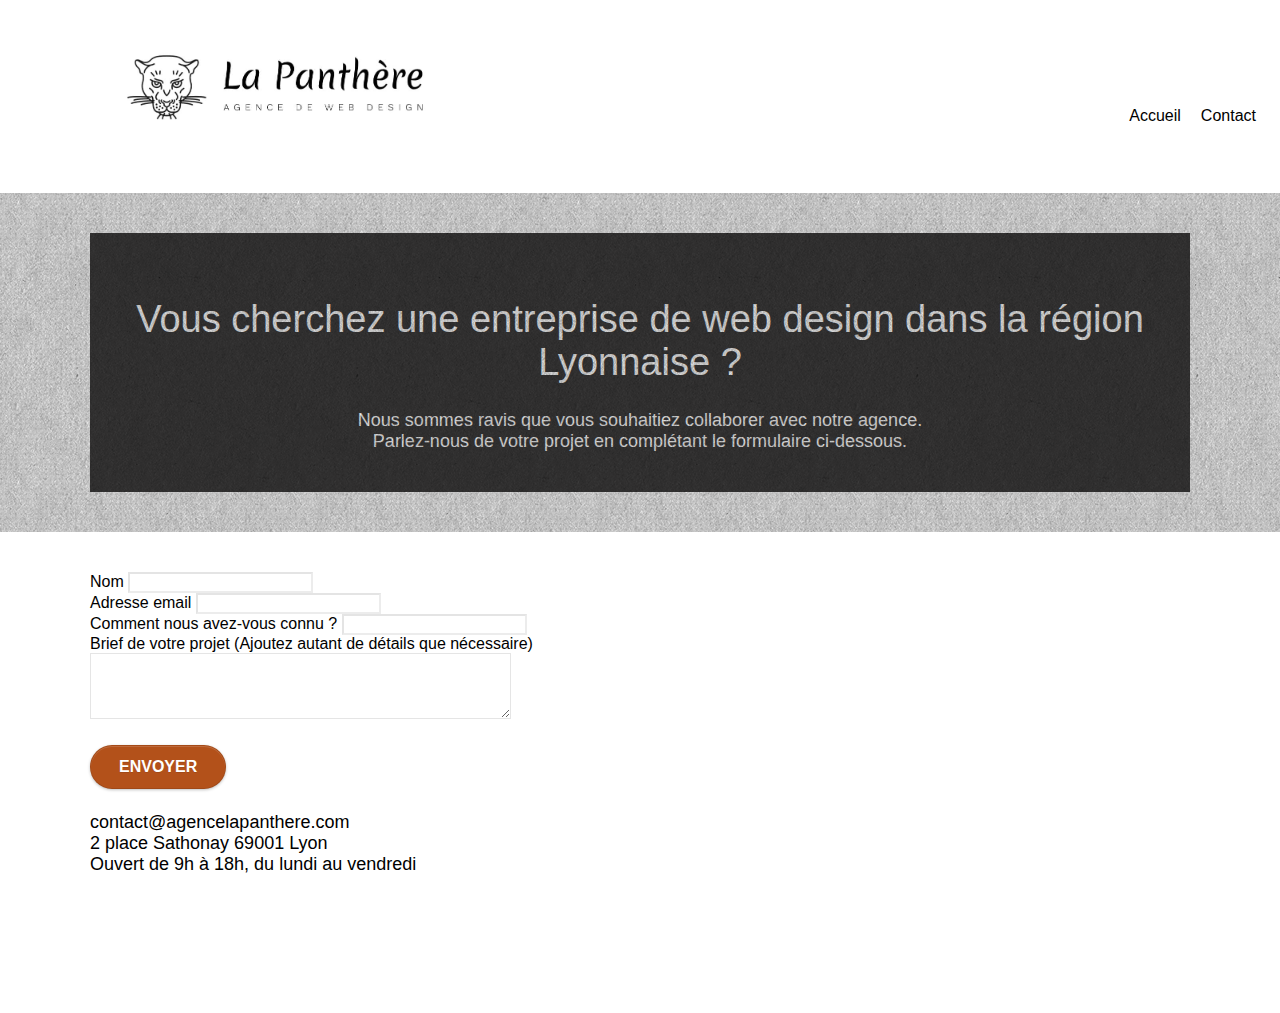
==== contact.html @ 8a8e66e3 "Modification du site" ====
<!doctype html>
<html lang="fr">
<head>
    <meta charset="utf-8">
    <meta name="description" content="Votre entreprise de web design à lyon - Contactez La Panthère agence">
    <meta name="viewport" content="width=device-width, initial-scale=1.0, viewport-fit=cover">
    <link rel="shortcut icon" type="image/png" href="favicon.jpg">
    
	<link rel="stylesheet" type="text/css" href="./css/bootstrap.min.css">
	<link rel="stylesheet" type="text/css" href="style.css">
	<link rel="stylesheet" type="text/css" href="./css/font-awesome.min.css">
	<link rel="stylesheet" type="text/css" href="./css/et-line.min.css">
	
    
	<script src="./js/jquery-2.1.0.js"></script>
	<script src="./js/bootstrap.js"></script>
	<script src="./js/blocs.js"></script>
	<script src="./js/jqBootstrapValidation.js"></script>
	<script src="./js/formHandler.js"></script>
    <title>Nous contacter</title>

    
<!-- Analytics -->
 
<!-- Analytics END -->
    
</head>
<body>
<!-- Principal conteneur -->
<div class="page-container">
    <header>
		<!-- bloc-0 -->
		<div class="bloc bgc-white l-bloc " id="bloc-0">
			<div class="container bloc-sm">
				<nav class="navbar row">
					<div class="navbar-header">
						<a class="navbar-brand" href="index.html"><img src="imgV2/Logo-panthère.jpg" alt="La Panthère agence logo" height="40" /></a>
					</div>
					<div class="collapse navbar-collapse navbar-1 special-dropdown-nav">
						<ul class="site-navigation nav navbar-nav">
							<li>
								<a class="focusedInputBlack" href="index.html">Accueil</a>
							</li>
							<li>
								<a class="focusedInputBlack" href="/">Contact</a>
							</li>
						</ul>
					</div>
				</nav>
			</div>
		</div>
		<!-- bloc-0 END -->

		<!-- bloc-6 -->
		<div class="bloc bg-dots-bg bg-repeat bgc-atomic-tangerine d-bloc bloc-bg-texture texture-paper" id="bloc-6">
			<div class="container bloc-lg">
				<div class="row">
					<div class="col-sm-12 grey-background resize">
						<h1 class="text-center hero-bloc-text white">
							Vous cherchez une entreprise de web design dans la région Lyonnaise ?
						</h1>
						<p class="text-center mg-lg white tight-width-whitespace">
							Nous sommes ravis que vous souhaitiez collaborer avec notre agence.<br>
							Parlez-nous de votre projet en complétant le formulaire ci-dessous.
						</p>
					</div>
				</div>
			</div>
		</div>
	</header>
	<!-- bloc-6 END -->

<!-- bloc-7 -->
<main id="main">
	<section class="bloc bgc-white l-bloc" id="bloc-7">
		<div class="container bloc-lg">
			<div class="row">
				<div class="col-sm-6">
					<form id="form_1">
						<div class="form-group">
							<label>
								Nom
							</label>
							<input id="name" class="form-control" required />
						</div>
						<div class="form-group">
							<label>
								Adresse email
							</label>
							<input id="email" class="form-control" type="email" required />
						</div>
						<div class="form-group">
							<label>
								Comment nous avez-vous connu ?
							</label>
							<input class="form-control" type="email" required id="input_504" />
						</div>
						<div class="form-group">
							<label>
								Brief de votre projet (Ajoutez autant de détails que nécessaire)<br>
							</label><textarea id="message" class="form-control" rows="4" cols="50" required></textarea>
						</div> 
						<button class="btn btn-atomic-tangerine btn-clean btn-rd btn-lg cta-hero" type="submit">
							Envoyer
						</button>
					</form>
				</div>
				<div class="col-sm-6">
					<p>
						contact@agencelapanthere.com<br>2 place Sathonay 69001 Lyon<br>Ouvert de 9h à 18h, du lundi au vendredi<br>
					</p>
				</div>
			</div>
		</div>
	</section>
</main>
<!-- bloc-7 END -->

<!-- ScrollToTop Button -->

<!-- ScrollToTop Button END-->


<!-- Footer - bloc-8 -->
<footer class="bloc bgc-atomic-tangerine d-bloc" id="bloc-8">
	<div class="container bloc-sm">
		<div class="row">
			<div class="col-sm-12">
				<div class="row row-no-gutters social">
					<div class="col-sm-3">
						<div class="text-center">
							<a class="social" href="/" title="twitter"><span class="fa fa-twitter icon-md"></span></a>
						</div>
					</div>
					<div class="col-sm-3">
						<div class="text-center">
							<a class="social" href="/" title="facebook"><span class="fa fa-facebook icon-md"></span></a>
						</div>
					</div>
					<div class="col-sm-3">
						<div class="text-center">
							<a class="social" href="/" title="dribble"><span class="fa fa-dribbble icon-md"></span></a>
						</div>
					</div>
					<div class="col-sm-3">
						<div class="text-center">
							<a class="social" href="/" title="insta"><span class="fa fa-instagram icon-md"></span></a>
						</div>
					</div>
				</div>
			</div>
		</div>
	</div>
</footer>
<!-- Footer - bloc-8 END -->

</div>
<!-- Principal conteneur END -->
    

</body>
</html>
---- style.css ----
body {
    margin: 0;
    padding: 0;
    background: #FFF;
    overflow-x: hidden;
    -webkit-font-smoothing: antialiased;
    -moz-osx-font-smoothing: grayscale;
}

a,
button {
    transition: all .3s ease-in-out;
    outline: none!important;
}

a:hover {
    text-decoration: none;
    cursor: pointer;
}

#page-loading-blocs-notifaction {
    position: fixed;
    top: 0;
    bottom: 0;
    width: 100%;
    z-index: 100000;
    background: #FFFFFF url("img/pageload-spinner.gif") no-repeat center center;
}

.bloc {
    clear: both;
    background: 50% 50% no-repeat;
    padding: 0 50px;
    -webkit-background-size: cover;
    -moz-background-size: cover;
    -o-background-size: cover;
    background-size: cover;
    position: relative;
}

.bloc .container {
    padding: 40px;
}

.bloc-lg {
    padding: 100px 50px;
}

.bloc-md {
    padding: 50px;
}

.bloc-sm {
    padding: 20px 50px;
}

.bg-center,
.bg-l-edge,
.bg-r-edge,
.bg-t-edge,
.bg-b-edge,
.bg-tl-edge,
.bg-bl-edge,
.bg-tr-edge,
.bg-br-edge,
.bg-repeat {
    -webkit-background-size: auto!important;
    -moz-background-size: auto!important;
    -o-background-size: auto!important;
    background-size: auto!important;
}

.bg-repeat {
    background: repeat;
}
.grey-background {
    background-color: #3f3e3e;
    padding: 40px;
}

.resize {
    text-align: center;
}
.bg-t-edge {
    background: top no-repeat;
}

.bloc-bg-texture::before {
    content: "";
    background-size: 2px 2px;
    position: absolute;
    top: 0;
    bottom: 0;
    left: 0;
    right: 0;
}

.texture-paper::before {
    background: url("img/texture-paper.png");
    background-size: 280px 280px;
}

.b-parallax {
    background-attachment: fixed;
}

.d-bloc button:hover {
    color: rgba(255, 255, 255, .9);
}

.d-bloc .icon-round,
.d-bloc .icon-square,
.d-bloc .icon-rounded,
.d-bloc .icon-semi-rounded-a,
.d-bloc .icon-semi-rounded-b {
    border-color: rgba(255, 255, 255, .9);
}

.d-bloc .divider-h span {
    border-color: rgba(255, 255, 255, .2);
}

.d-bloc .a-btn:hover,
.d-bloc .navbar a:hover,
.d-bloc .navbar-brand:hover,
.d-bloc a:hover .icon-sm,
.d-bloc a:hover .icon-md,
.d-bloc a:hover .icon-lg,
.d-bloc a:hover .icon-xl,
.d-bloc h1 a:hover,
.d-bloc h2 a:hover,
.d-bloc h3 a:hover,
.d-bloc h4 a:hover,
.d-bloc h5 a:hover,
.d-bloc h6 a:hover,
.d-bloc p a:hover {
    color: rgba(255, 255, 255, 1);
}

.d-bloc .navbar-toggle .icon-bar {
    background: rgba(255, 255, 255, 1);
}

.d-bloc .btn-wire,
.d-bloc .btn-wire:hover {
    color: rgba(255, 255, 255, 1);
    border-color: rgba(255, 255, 255, 1);
}

.d-bloc .panel {
    color: rgba(0, 0, 0, .5);
}

.d-bloc .panel button:hover {
    color: rgba(0, 0, 0, .7);
}

.d-bloc .panel icon {
    border-color: rgba(0, 0, 0, .7);
}

.d-bloc .panel .divider-h span {
    border-color: rgba(0, 0, 0, .1);
}

.d-bloc .panel .a-btn {
    color: rgba(0, 0, 0, .6);
}

.d-bloc .panel .a-btn:hover {
    color: rgba(0, 0, 0, 1);
}

.d-bloc .panel .btn-wire,
.d-bloc .panel .btn-wire:hover {
    color: rgba(0, 0, 0, .7);
    border-color: rgba(0, 0, 0, .3);
}

.d-bloc .panel,
.l-bloc {
    color: rgba(0, 0, 0, .5);
}

.d-bloc .panel button:hover,
.l-bloc button:hover {
    color: rgba(0, 0, 0, .7);
}

.l-bloc .icon-round,
.l-bloc .icon-square,
.l-bloc .icon-rounded,
.l-bloc .icon-semi-rounded-a,
.l-bloc .icon-semi-rounded-b {
    border-color: rgba(0, 0, 0, .7);
}

.d-bloc .panel .divider-h span,
.l-bloc .divider-h span {
    border-color: rgba(0, 0, 0, .1);
}

.d-bloc .panel .a-btn,
.l-bloc .a-btn,
.l-bloc .navbar a,
.l-bloc .navbar-brand,
.l-bloc a .icon-sm,
.l-bloc a .icon-md,
.l-bloc a .icon-lg,
.l-bloc a .icon-xl,
.l-bloc h1 a,
.l-bloc h2 a,
.l-bloc h3 a,
.l-bloc h4 a,
.l-bloc h5 a,
.l-bloc h6 a,
.l-bloc p a {
    color: rgba(0, 0, 0, .6);
}

.d-bloc .panel .a-btn:hover,
.l-bloc .a-btn:hover,
.l-bloc .navbar a:hover,
.l-bloc .navbar-brand:hover,
.l-bloc a:hover .icon-sm,
.l-bloc a:hover .icon-md,
.l-bloc a:hover .icon-lg,
.l-bloc a:hover .icon-xl,
.l-bloc h1 a:hover,
.l-bloc h2 a:hover,
.l-bloc h3 a:hover,
.l-bloc h4 a:hover,
.l-bloc h5 a:hover,
.l-bloc h6 a:hover,
.l-bloc p a:hover {
    color: rgba(0, 0, 0, 1);
}

.l-bloc .navbar-toggle .icon-bar {
    color: rgba(0, 0, 0, .6);
}

.d-bloc .panel .btn-wire,
.d-bloc .panel .btn-wire:hover,
.l-bloc .btn-wire,
.l-bloc .btn-wire:hover {
    color: rgba(0, 0, 0, .7);
    border-color: rgba(0, 0, 0, .3);
}

.voffset {
    margin-top: 30px;
}

.voffset-lg {
    margin-top: 80px;
}

.row-no-gutters {
    margin-right: 0;
    margin-left: 0;
}

.row.row-no-gutters > [class^="col-"],
.row.row-no-gutters > [class*=" col-"] {
    padding-right: 0;
    padding-left: 0;
}

#bloc-1-hero h1 {
    font-size: 32px;
}

.navbar {
    margin-bottom: 0;
    z-index: 1;
}

.navbar-brand {
    height: auto;
    padding: 3px 15px;
    font-size: 25px;
    font-weight: normal;
    font-weight: 600;
    line-height: 44px;
}

.navbar-brand img {
    height: 100px;
    margin: 0 5px 0 0;
    display: inline;
}

.navbar-brand img[src$=svg] {
    min-width: 100px;
}

.nav-center .navbar-brand img {
    margin: 0;
}

.navbar .nav {
    padding-top: 2px;
    margin-right: -16px;
    float: right;
    z-index: 1;
    list-style-type: none;
}

.nav > li {
    float: left;
    margin-top: 4px;
    font-size: 16px;
    margin-right: 20px;
}

.navbar-nav .open .dropdown-menu > li > a {
    text-align: inherit;
}

.nav > li a:hover,
.nav > li a:focus {
    background: transparent;
}

.navbar-toggle {
    margin: 10px 10px 0 0;
    border: 0px;
}

.navbar-toggle:hover {
    background: transparent!important;
}

.navbar-toggle .icon-bar {
    background-color: rgba(0, 0, 0, .5);
    width: 26px;
}

.nav-invert .navbar .nav {
    float: left;
}

.nav-invert .navbar-header,
.nav-invert .navbar-brand {
    float: right;
    position: relative;
    z-index: 2;
}

@media (min-width: 768px) {
    .site-navigation {
        position: absolute;
        top: 50%;
        right: 20px;
        transform: translate(0, -50%);
        -webkit-transform: translateY(-50%);
    }
    .nav > li .dropdown-menu a,
    .nav > li .dropdown-menu a:hover {
        color: #484848;
    }
    .nav-invert .site-navigation {
        left: 0;
        right: 0;
    }
    .nav-center {
        text-align: center;
    }
    .nav-center .navbar-header {
        width: 100%;
    }
    .nav-center .navbar-header,
    .nav-center .navbar-brand,
    .nav-center .nav > li {
        float: none;
        display: inline-block;
    }
    .nav-center .site-navigation {
        position: relative;
        width: 100%;
        right: 0;
        margin-right: 0px;
        margin-top: 20px;
    }
    .nav-center.mini-nav .navbar-toggle {
        float: none;
        margin: 10px auto 0;
    }
}

.nav > li > .dropdown a {
    background: none!important;
    display: block;
    padding: 14px 15px;
}

nav .caret {
    margin: 0 5px;
}

.dropdown-menu .dropdown-menu {
    top: -8px;
    left: 100%;
}

.dropdown-menu .dropmenu-flow-right {
    top: 100%;
    left: 0;
    margin-left: -1px;
    border-top-left-radius: 0;
    border-top-right-radius: 0;
}

.dropdown-menu .dropdown span {
    border: 4px solid black;
    border-top-color: transparent;
    border-right-color: transparent;
    border-bottom-color: transparent;
    margin: 6px -5px 0 0!important;
    float: right;
}

.mg-md {
    margin-top: 10px;
    margin-bottom: 20px;
}

.mg-lg {
    margin-top: 10px;
    margin-bottom: 40px;
}

.btn {
    margin: 0 5px 5px 0;
}

.btn.pull-right {
    margin: 0 0 5px 5px;
}

.btn-d,
.btn-d:hover,
.btn-d:focus {
    color: #FFF;
    background: rgba(0, 0, 0, .3);
}

button {
    outline: none!important;
}

.btn-rd {
    border-radius: 40px;
}

.btn-clean {
    border: 1px solid rgba(0, 0, 0, .08);
    border-bottom-color: rgba(0, 0, 0, .1);
    text-shadow: 0 1px 0 rgba(0, 0, 1, .1);
    box-shadow: 0 1px 3px rgba(0, 0, 1, .25), inset 0 1px 0 0 rgba(255, 255, 255, .15);
}

.icon-md {
    font-size: 30px!important;
}

.icon-lg {
    font-size: 60px!important;
}

.sm-shadow {
    text-shadow: 0 1px 2px rgba(0, 0, 0, .3);
}

.panel-sq,
.panel-sq .panel-heading,
.panel-sq .panel-footer {
    border-radius: 0;
}

.panel-rd {
    border-radius: 30px;
}

.panel-rd .panel-heading {
    border-radius: 29px 29px 0 0;
}

.panel-rd .panel-footer {
    border-radius: 0 0 29px 29px;
}

.form-control {
    border-color: rgba(0, 0, 0, .1);
    box-shadow: none;
}

.scrollToTop {
    width: 40px;
    height: 40px;
    position: fixed;
    bottom: 20px;
    right: 20px;
    opacity: 0;
    z-index: 500;
    transition: all .3s ease-in-out;
}

.scrollToTop span {
    margin-top: 6px;
}

.showScrollTop {
    font-size: 14px;
    opacity: 1;
}

a[data-lightbox] {
    position: relative;
    display: block;
    text-align: center;
}

a[data-lightbox]:hover::before {
    content: "+";
    font-family: "HelveticaNeue-Light", "Helvetica Neue Light", "Helvetica Neue", Helvetica, Arial;
    font-size: 32px;
    width: 50px;
    height: 50px;
    margin-left: -25px;
    border-radius: 50%;
    background: rgba(0, 0, 0, .6);
    color: #FFF;
    font-weight: 100;
    z-index: 1;
    position: absolute;
    top: 50%;
    transform: translateY(-50%);
    -webkit-transform: translateY(-50%);
}

a[data-lightbox]:hover img {
    opacity: 0.6;
    -webkit-animation-fill-mode: none;
    animation-fill-mode: none;
}

#lightbox-modal {
    display: flex;
    align-items: center;
}

#lightbox-modal .modal-dialog {
    width: 90%;
    max-width: 900px;
    margin: 0 auto 0;
}

#lightbox-modal .modal-dialog img {
    max-height: 90vh;
    margin: 0 auto;
}

.lightbox-caption {
    padding: 20px;
    color: #FFF;
    background: rgba(0, 0, 0, .5);
    position: absolute;
    left: 15px;
    right: 15px;
    bottom: 5px;
}

.close-lightbox {
    color: #FFF;
    font-size: 30px;
    position: absolute;
    top: 20px;
    right: 20px;
    z-index: 20;
    background: rgba(0, 0, 0, .5);
    border: none;
    line-height: 30px;
    padding: 0 9px 5px;
    opacity: 0.3;
}

.close-lightbox:hover,
.next-lightbox:hover,
.prev-lightbox:hover {
    opacity: 1.0;
    color: #FFF;
}

.next-lightbox,
.prev-lightbox {
    font-size: 20px;
    color: rgba(255, 255, 255, .9);
    background: rgba(0, 0, 0, .5);
    transition: all .2s ease-in-out;
    position: absolute;
    top: 45%;
    z-index: 1;
    opacity: 0.4;
}

.next-lightbox {
    padding: 6px 8px 1px 13px;
    right: 25px;
}

.prev-lightbox {
    padding: 6px 13px 1px 10px;
    left: 25px;
}

.snapshot-lb .modal-body {
    padding-bottom: 45px;
}

.snapshot-lb .lightbox-caption {
    padding: 0;
    color: rgba(0, 0, 0, .5);
    background: none;
}

h1,
h2,
h3,
h4,
h5,
h6,
p,
label,
.btn,
a {
    font-family: "helvetica";
    font-weight: 400;
    color: black !important;
    text-decoration: none;
}

.hero-bloc-text {
    font-size: 38px;
}

.hero-bloc-text-sub {
    font-size: 36px;
}

.statement-bloc-text {
    line-height: 26px;
    font-style: italic;
    font-size: 20px;
    text-align: center;
    font-weight: lighter;
    max-width: 520px;
    margin: auto auto auto auto;
}

.quote{
    font-weight: bold;
}
p {
    font-size: 18px;
}

.tight-width-whitespace {
    max-width: 600px;
    margin: auto auto auto auto;
}

.h1 {
    font-size: 20px;
    font-family: "Open Sans";
}

.cta-hero {
    margin-top: 22px;
    color: #FFFFFF!important;
    text-transform: uppercase;
    padding: 12px 28px 12px 28px;
    font-size: 16px;
    font-weight: 700;
}

.social {
    max-width: 400px;
    margin: auto;
}

h2 {
    font-size: 25px;
    line-height: 1.4em;
}

h3 {
    font-size: 20px;
    text-transform: uppercase;
    font-weight: 700;
    color: #333333!important;
}

.med-width-whitespace {
    max-width: 800px;
    margin: auto auto auto auto;
    box-shadow: 0px 0px 0px #000000;
}

h1 {
    color: #333333!important;
}

h4 {
    color: #333333!important;
}

.icons {
    margin-bottom: 14px;
    margin-top: 24px;
}

.white {
    color: #FFFFFF!important;
}

.portfolio-thumb {
    margin-bottom: 24px;
}

.portfolio-row {
    margin-bottom: 44px;
    margin-top: 50px;
}

.avatar {
    box-shadow: 0px 4px 9px rgba(0, 0, 0, 0.3);
}

.black-background {
    background-color: rgba(165, 147, 99, 0.7);
    padding: 40px 40px 40px 40px;
}

.bold-link {
    font-weight: 900;
    text-decoration: underline!important;
}

.bgc-white {
    background-color: #FFFFFF;
}

.bgc-dark-slate-blue {
    background-color: #364577;
}


.tc-white {
    color: #B3511A!important;
}

.btn-atomic-tangerine {
    background: #B3511A;
    color: #FFFFFF!important;
}

.btn-atomic-tangerine:hover {
    background: #c27956!important;
    color: #FFFFFF!important;
}

.ltc-white {
    color: #FFFFFF!important;
}

.ltc-white:hover {
    color: #cccccc!important;
}

.ltc-atomic-tangerine {
    color: #F3976C!important;
}

.ltc-atomic-tangerine:hover {
    color: #c27956!important;
}

.icon-dark-slate-blue {
    color: #364577!important;
    border-color: #364577!important;
}

.bg-dots-bg {
    background-image: url("img/dots-bg.png");
}

.bg-banniere {
    background-image: url("img/agence-la-panthere.jpg");
}

.bg-presentation {
    background-image: url("img/image-de-presentation.bmp");
}

@media (max-width: 1024px) {
    .bloc {
        padding-left: 20px;
        padding-right: 20px;
    }
    .bloc.full-width-bloc,
    .bloc-tile-2.full-width-bloc .container,
    .bloc-tile-3.full-width-bloc .container,
    .bloc-tile-4.full-width-bloc .container {
        padding-left: 0;
        padding-right: 0;
    }
}

@media (max-width: 992px) and (min-width: 768px) {
    .navbar .nav {
        max-width: 80%
    }
    .nav-center.navbar .nav {
        max-width: 100%
    }
}

@media only screen and (min-device-width: 768px) and (max-device-width: 1024px) and (orientation: landscape) {
    .b-parallax {
        background-attachment: scroll;
    }
}

@media only screen and (min-device-width: 1024px) and (max-device-width: 1366px) and (-webkit-min-device-pixel-ratio: 1.5) {
    .b-parallax {
        background-attachment: scroll;
    }
}

@media (max-width: 991px) {
    
    .b-parallax {
        background-attachment: scroll;
    }
    .page-container,
    #hero-bloc {
        overflow-x: hidden;
        position: relative;
    }
    .bloc {
        padding-left: constant(safe-area-inset-left);
        padding-right: constant(safe-area-inset-right);
    }
    .bloc-group,
    .bloc-group .bloc {
        display: block;
        width: 100%;
    }
    .bloc-fill-screen .fill-bloc-top-edge,
    .bloc-fill-screen .fill-bloc-bottom-edge {
        padding: 0 20px;
        padding-left: constant(safe-area-inset-left);
        padding-right: constant(safe-area-inset-right);
    }
}

@media (max-width: 767px) {
    .page-container {
        overflow-x: hidden;
        position: relative;
    }
    h1,
    h2,
    h3,
    h4,
    h5,
    h6,
    p,
    #disqus_thread {
        padding-left: 10px!important;
        padding-right: 10px!important;
    }
    .b-parallax {
        background-attachment: scroll;
    }
    .navbar .nav {
        padding-top: 10px;
        float: none!important;
    }
    .navbar.row {
        margin-left: 0;
        margin-right: 0;
    }
    .site-navigation {
        position: inherit;
        transform: none;
        -webkit-transform: none;
        -ms-transform: none;
    }
    .nav > li {
        margin-top: 0;
        text-align: left;
        padding-left: 15px;
        padding-top: 15px;
        width: 100%;
    }
    .nav > li:hover {
        background: rgba(0, 0, 0, .08);
    }
    .dropdown .dropdown a .caret {
        float: none;
        margin: 5px 0 0 10px!important;
        border: 4px solid black;
        border-bottom-color: transparent;
        border-right-color: transparent;
        border-left-color: transparent;
    }
    #hero-bloc .navbar .nav {
        background: rgba(0, 0, 0, .8);
    }
    #hero-bloc .navbar .nav a {
        color: rgba(255, 255, 255, .6);
    }
    .hero {
        padding: 50px 0;
    }
    .hero-nav {
        left: -1px;
        right: -1px;
    }
    .navbar-collapse {
        padding: 0;
        overflow-x: hidden;
        -webkit-box-shadow: none;
        box-shadow: none;
    }
    .navbar-brand img {
        max-height: 50px;
        width: auto;
    }
    .nav-invert .navbar-header {
        float: none;
        width: 100%;
    }
    .nav-invert .navbar-toggle {
        float: left;
        margin-left: 10px;
    }
    .bloc {
        padding-left: 0;
        padding-right: 0;
    }
    .bloc-xxl,
    .bloc-xl,
    .bloc-lg {
        padding: 40px 0;
    }
    .bloc-sm,
    .bloc-md {
        padding-left: 0;
        padding-right: 0;
    }
    .bloc-tile-2 .container,
    .bloc-tile-3 .container,
    .bloc-tile-4 .container,
    .bloc-fill-screen .fill-bloc-top-edge,
    .bloc-fill-screen .fill-bloc-bottom-edge {
        padding-left: 0;
        padding-right: 0;
    }
    .a-block {
        padding: 0 10px;
    }
    .btn-dwn {
        display: none;
    }
    .voffset {
        margin-top: 5px;
    }
    .voffset-md {
        margin-top: 20px;
    }
    .voffset-lg {
        margin-top: 30px;
    }
    form {
        padding: 5px;
    }
    .close-lightbox {
        display: inline-block;
    }
    .blocsapp-device-iphone5 {
        background-size: 216px 425px;
        padding-top: 60px;
        width: 216px;
        height: 425px;
    }
    .blocsapp-device-iphone5 img {
        width: 180px;
        height: 320px;
    }
}

@media (max-width: 400px) {
    .bloc {
        padding-left: 0;
        padding-right: 0;
    }
}

@media (max-width: 767px) {
    .bloc-mob-center-text {
        text-align: center;
    }
}
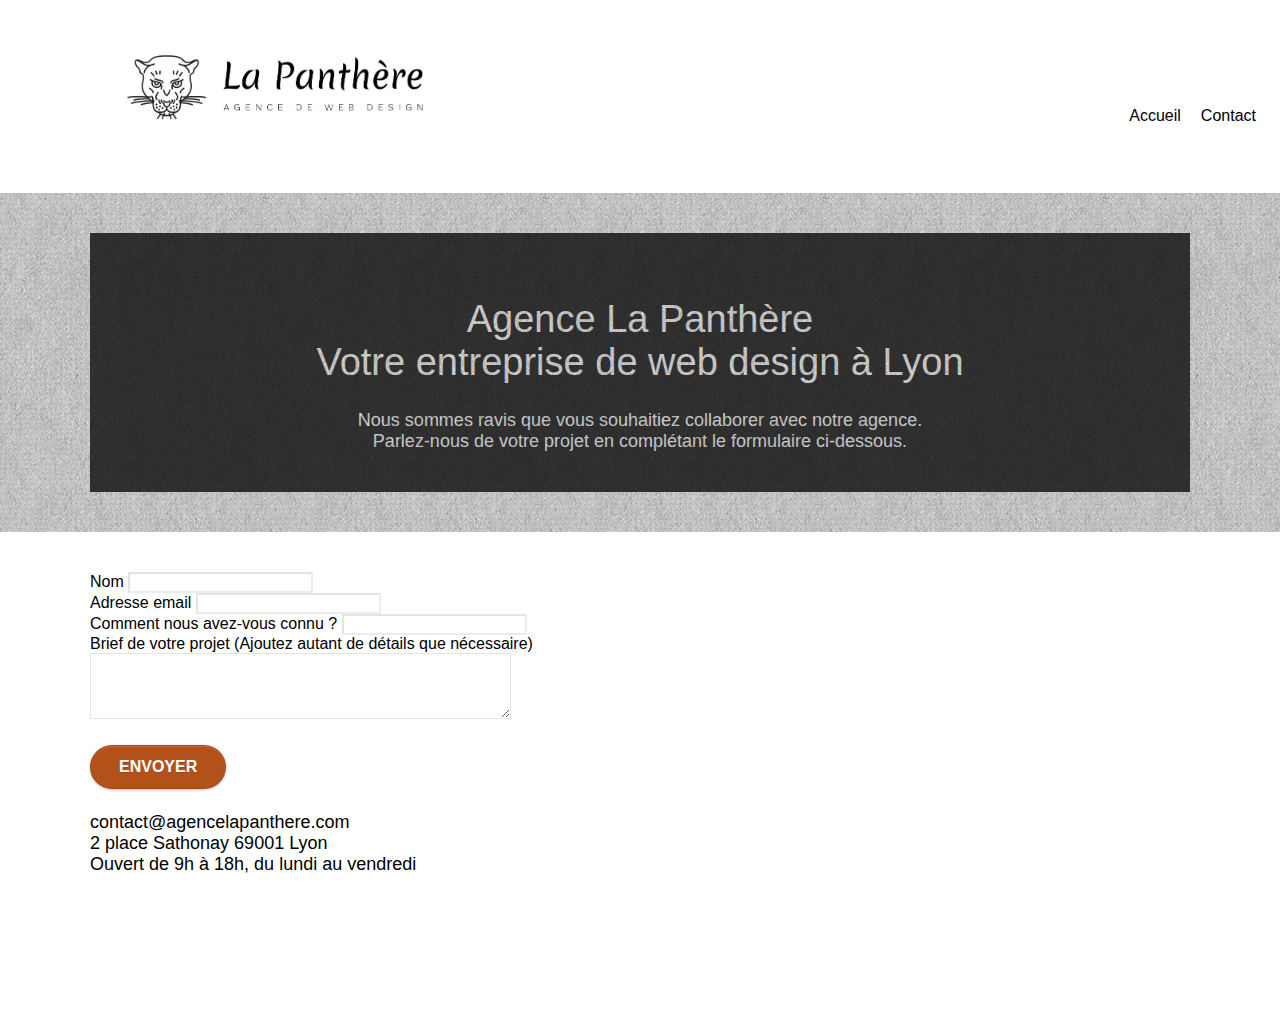
==== commit c74551ea: "Modif h1 contact" ====
--- a/contact.html
+++ b/contact.html
@@ -57,7 +57,7 @@
 				<div class="row">
 					<div class="col-sm-12 grey-background resize">
 						<h1 class="text-center hero-bloc-text white">
-							Vous cherchez une entreprise de web design dans la région Lyonnaise ?
+							Agence La Panthère <br/> Votre entreprise de web design à Lyon
 						</h1>
 						<p class="text-center mg-lg white tight-width-whitespace">
 							Nous sommes ravis que vous souhaitiez collaborer avec notre agence.<br>
--- a/style.css
+++ b/style.css
@@ -3,8 +3,6 @@
     padding: 0;
     background: #FFF;
     overflow-x: hidden;
-    -webkit-font-smoothing: antialiased;
-    -moz-osx-font-smoothing: grayscale;
 }
 
 a,
@@ -31,10 +29,6 @@
     clear: both;
     background: 50% 50% no-repeat;
     padding: 0 50px;
-    -webkit-background-size: cover;
-    -moz-background-size: cover;
-    -o-background-size: cover;
-    background-size: cover;
     position: relative;
 }
 
@@ -64,9 +58,6 @@
 .bg-tr-edge,
 .bg-br-edge,
 .bg-repeat {
-    -webkit-background-size: auto!important;
-    -moz-background-size: auto!important;
-    -o-background-size: auto!important;
     background-size: auto!important;
 }
 
@@ -354,7 +345,6 @@
         top: 50%;
         right: 20px;
         transform: translate(0, -50%);
-        -webkit-transform: translateY(-50%);
     }
     .nav > li .dropdown-menu a,
     .nav > li .dropdown-menu a:hover {
@@ -536,13 +526,11 @@
     z-index: 1;
     position: absolute;
     top: 50%;
-    transform: translateY(-50%);
-    -webkit-transform: translateY(-50%);
+    transform: translateY(-50%); 
 }
 
 a[data-lightbox]:hover img {
     opacity: 0.6;
-    -webkit-animation-fill-mode: none;
     animation-fill-mode: none;
 }
 
@@ -827,13 +815,13 @@
     }
 }
 
-@media only screen and (min-device-width: 768px) and (max-device-width: 1024px) and (orientation: landscape) {
+@media only screen and (min-width: 768px) and (max-width: 1024px) and (orientation: landscape) {
     .b-parallax {
         background-attachment: scroll;
     }
 }
 
-@media only screen and (min-device-width: 1024px) and (max-device-width: 1366px) and (-webkit-min-device-pixel-ratio: 1.5) {
+@media only screen and (min-width: 1024px) and (max-width: 1366px)  {
     .b-parallax {
         background-attachment: scroll;
     }
@@ -849,10 +837,7 @@
         overflow-x: hidden;
         position: relative;
     }
-    .bloc {
-        padding-left: constant(safe-area-inset-left);
-        padding-right: constant(safe-area-inset-right);
-    }
+    
     .bloc-group,
     .bloc-group .bloc {
         display: block;
@@ -861,8 +846,6 @@
     .bloc-fill-screen .fill-bloc-top-edge,
     .bloc-fill-screen .fill-bloc-bottom-edge {
         padding: 0 20px;
-        padding-left: constant(safe-area-inset-left);
-        padding-right: constant(safe-area-inset-right);
     }
 }
 
@@ -896,8 +879,7 @@
     .site-navigation {
         position: inherit;
         transform: none;
-        -webkit-transform: none;
-        -ms-transform: none;
+        
     }
     .nav > li {
         margin-top: 0;
@@ -933,7 +915,6 @@
     .navbar-collapse {
         padding: 0;
         overflow-x: hidden;
-        -webkit-box-shadow: none;
         box-shadow: none;
     }
     .navbar-brand img {
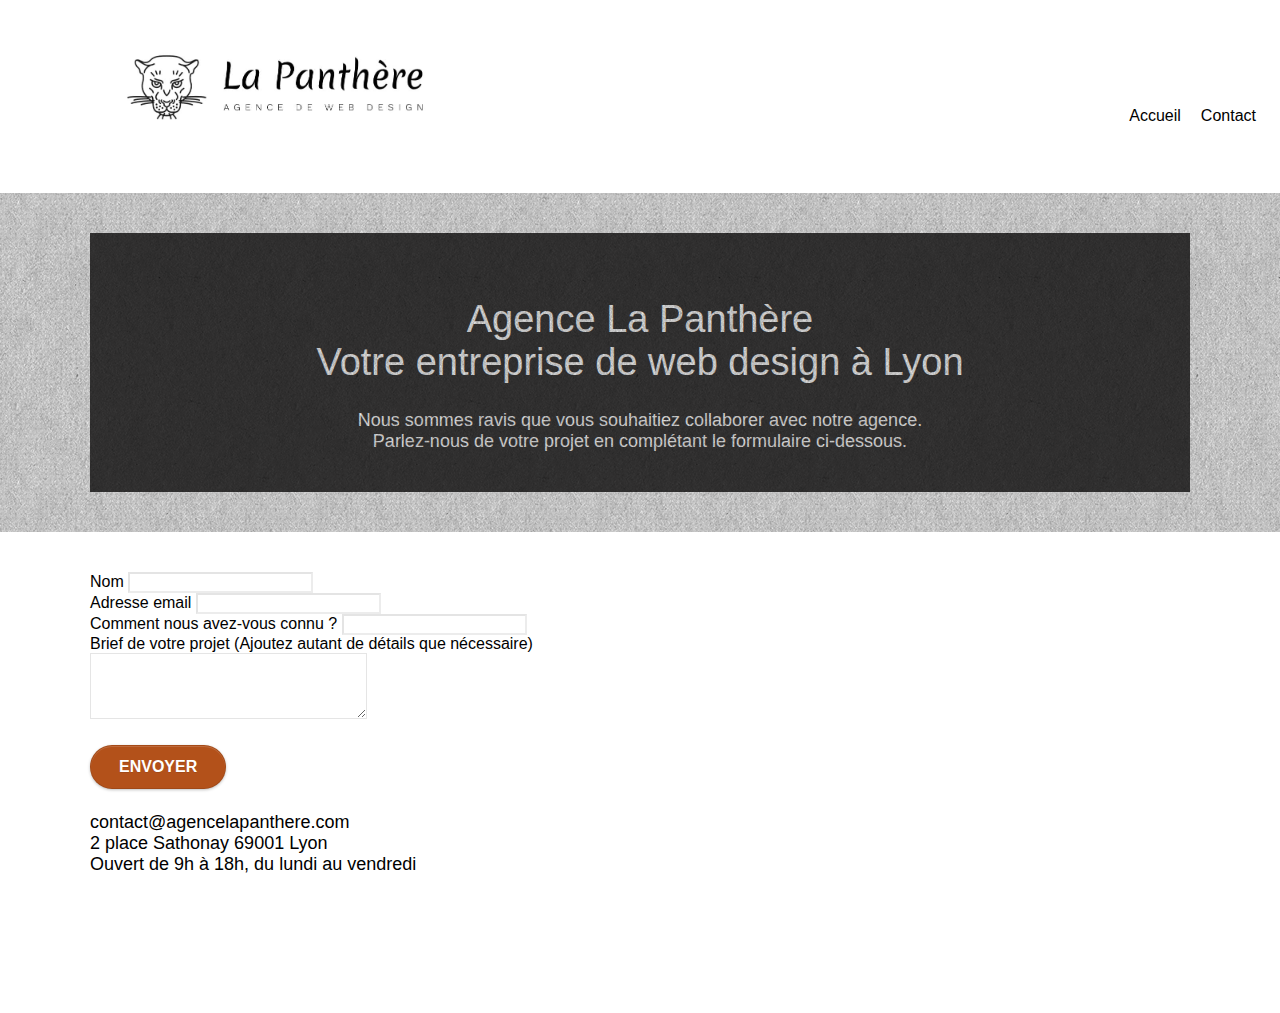
==== commit 0441853e: "Commit modif post soutenance" ====
--- a/contact.html
+++ b/contact.html
@@ -42,7 +42,7 @@
 								<a class="focusedInputBlack" href="index.html">Accueil</a>
 							</li>
 							<li>
-								<a class="focusedInputBlack" href="/">Contact</a>
+								<a class="focusedInputBlack" href="contact.html">Contact</a>
 							</li>
 						</ul>
 					</div>
@@ -98,7 +98,7 @@
 						<div class="form-group">
 							<label>
 								Brief de votre projet (Ajoutez autant de détails que nécessaire)<br>
-							</label><textarea id="message" class="form-control" rows="4" cols="50" required></textarea>
+							</label><textarea id="message" class="form-control" rows="4" cols="32" required></textarea>
 						</div> 
 						<button class="btn btn-atomic-tangerine btn-clean btn-rd btn-lg cta-hero" type="submit">
 							Envoyer
--- a/style.css
+++ b/style.css
@@ -968,6 +968,7 @@
     }
     form {
         padding: 5px;
+        margin-right: 10%;
     }
     .close-lightbox {
         display: inline-block;
